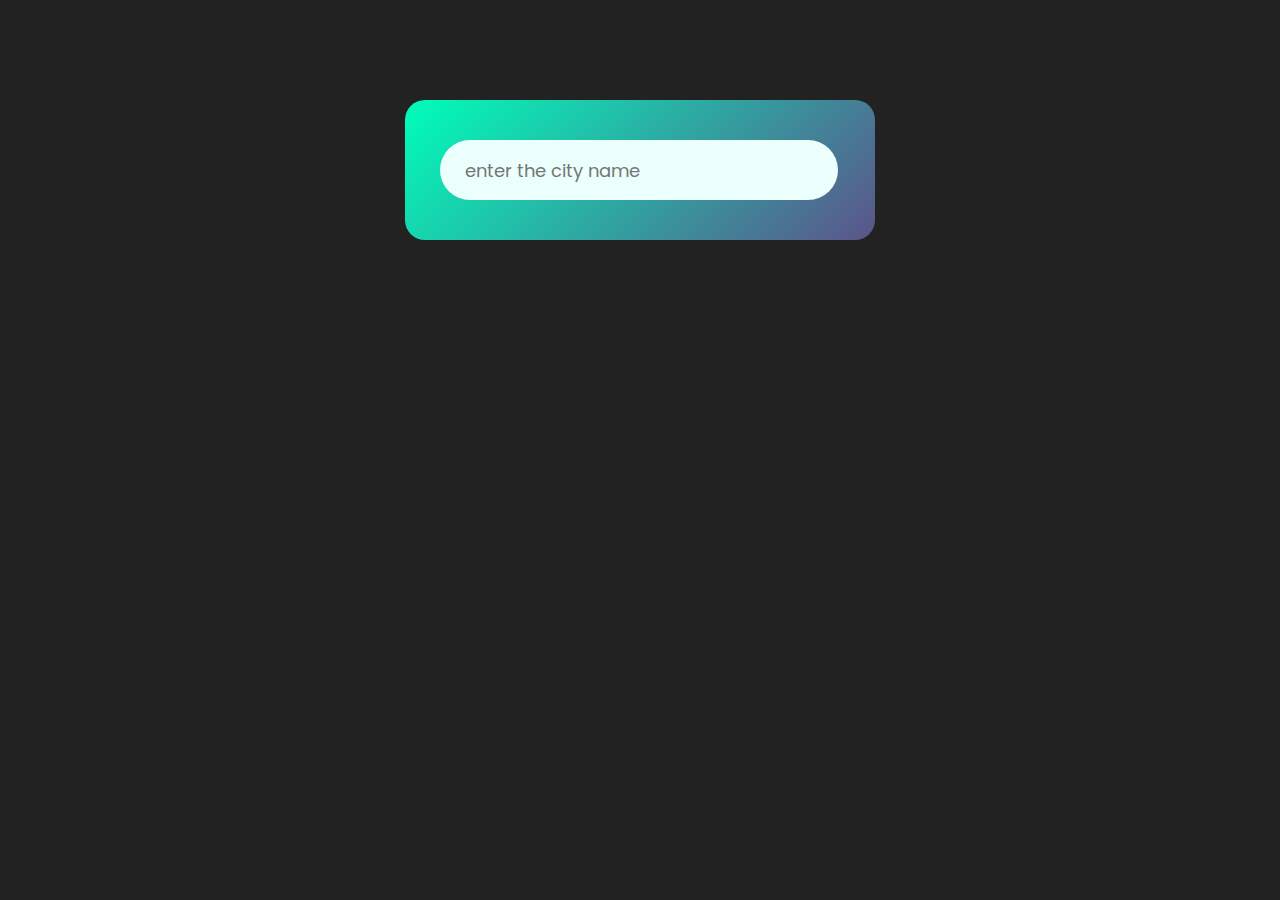
==== index.html @ 15ef638a "Update and rename weatherapp.html to index.html" ====
<!DOCTYPE html>
<html lang="en">
<head>
    <meta charset="UTF-8">
    <meta name="viewport" content="width=device-width, initial-scale=1.0">
    <title>Weather app</title>
    <link rel="stylesheet" href="weatherapp.css" type="text/css">
</head>
<body>
    <div class="card">
        <div class="search">
            <input type="text" placeholder="enter the city name" spellcheck="false">
            <button><img src="countdownimages/search.png" alt=""></button>
        </div>
        <div class="error">
            <p>Invalid city name</p>
        </div>
        <div class="weather">
            <img src="countdownimages/rain.png" class="weather-icon">
            <h1 class="temp">22°c</h1>
            <h2 class="city">New York</h2>
            <div class="details">
                <div class="col">
                    <img src="countdownimages/humidity.png" >
                    <div>
                        <p class="humidity">50%</p>
                        <p>Humidity</p>
                    </div>
                </div>
                <div class="col">
                    <img src="countdownimages/wind.png" >
                    <div>
                        <p class="wind">15 km/h</p>
                        <p>Wind Speed</p>
                    </div>
                </div>
            </div>
        </div>
    </div>
    <script src="weatherapp.js"></script>
</body>
</html>
---- weatherapp.css ----
@import url('https://fonts.googleapis.com/css2?family=Poppins:wght@300;500;600;700;800&display=swap');
*{
    margin: 0;
    padding: 0;
    box-sizing: border-box;
    font-family: 'Poppins', sans-serif;

}
body{
    background: #222;
}
.card{
    width: 90%;
    max-width: 470px;
    background:linear-gradient(135deg,#00feba,#5b548a);
    color: #fff;
    margin: 100px auto 0;
    border-radius: 20px;
    padding: 40px 35px;
    text-align: center;
}
.search{
   width: 100%;
   display: flex;
   align-items: center;
   justify-content: space-between;
}
.search input{
    border: none;
    outline: none;
    background: #ebfffc;
    color: #555;
    padding: 10px 25px;
    height: 60px;
    border-radius: 30px;
    flex: 1;
    margin-right: 16px;
    font-size: 18px;
}
.search button{
    border: none;
    outline: none;
    background: #ebfffc;
    border-radius: 50%;
    width: 60px;
    height: 60px;
    cursor: pointer;
}
.search button img{
    width: 16px;
}
.weather-icon{
    width: 170px;
    margin-top: 30px;
}
.weather h1{
    font-size: 80px;
    font-weight: 500;
}
.weather h2{
    font-size: 45px;
    font-weight: 400;
    margin-top: -10px;
}
.details{
    display: flex;
    align-items: center;
    justify-content: space-between;
    padding: 0 20px;
    margin-top: 50px;
}
.col{
    display: flex;
    align-items: center;
    text-align: left;
}
.col img{
    width:40px;
    margin-right: 10px;
}
.humidity, .wind{
    font-size: 28px;
    margin-top: -6px;
}
.weather{
    display:none;
}
.error{
    text-align: left;
    margin-left: 10px;
    font-size: 14px;
    margin-top: 10px ;
    display: none;
}
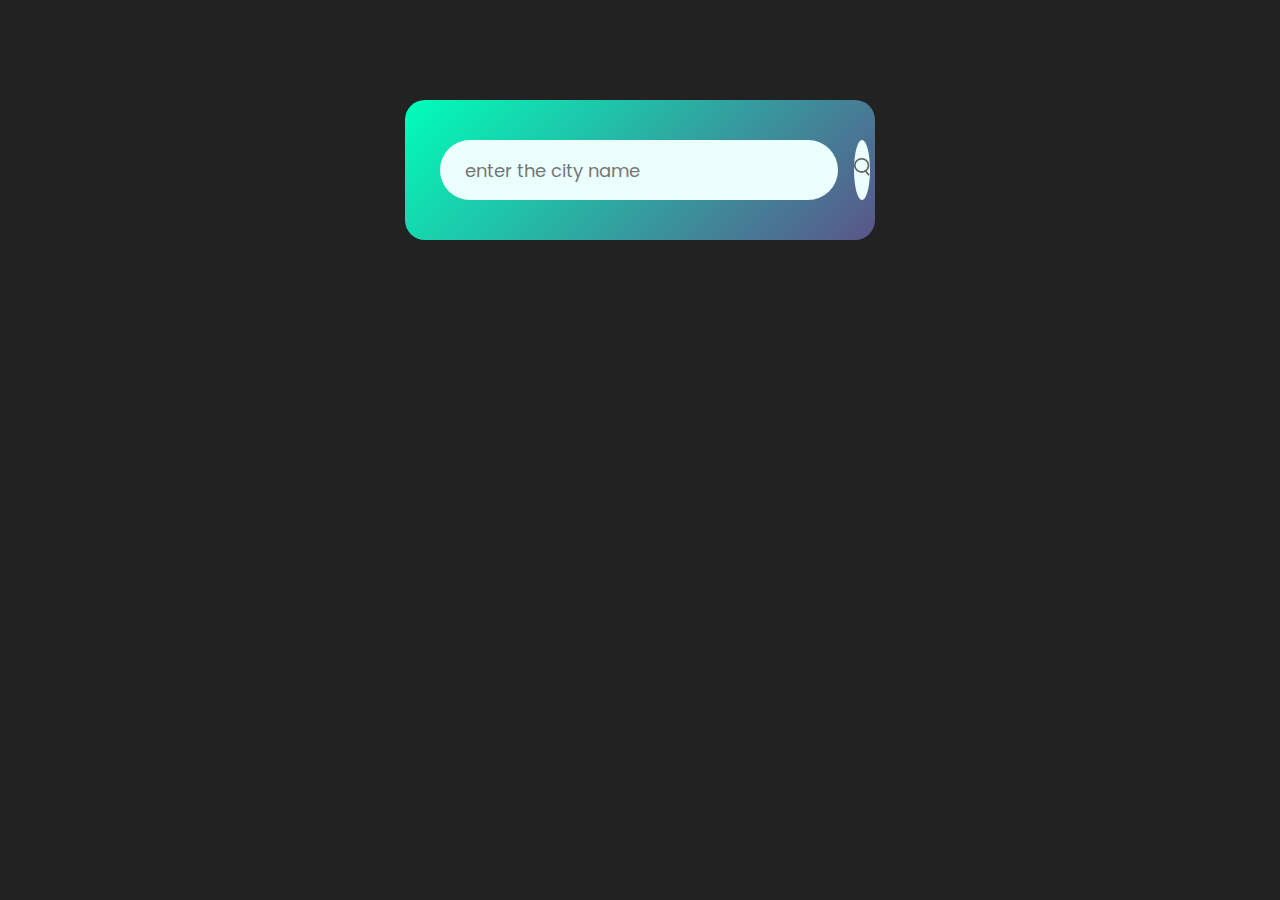
==== commit 382b0d18: "Update index.html" ====
--- a/index.html
+++ b/index.html
@@ -10,25 +10,25 @@
     <div class="card">
         <div class="search">
             <input type="text" placeholder="enter the city name" spellcheck="false">
-            <button><img src="countdownimages/search.png" alt=""></button>
+            <button><img src="images/search.png" alt=""></button>
         </div>
         <div class="error">
             <p>Invalid city name</p>
         </div>
         <div class="weather">
-            <img src="countdownimages/rain.png" class="weather-icon">
+            <img src="images/rain.png" class="weather-icon">
             <h1 class="temp">22°c</h1>
             <h2 class="city">New York</h2>
             <div class="details">
                 <div class="col">
-                    <img src="countdownimages/humidity.png" >
+                    <img src="images/humidity.png" >
                     <div>
                         <p class="humidity">50%</p>
                         <p>Humidity</p>
                     </div>
                 </div>
                 <div class="col">
-                    <img src="countdownimages/wind.png" >
+                    <img src="images/wind.png" >
                     <div>
                         <p class="wind">15 km/h</p>
                         <p>Wind Speed</p>
